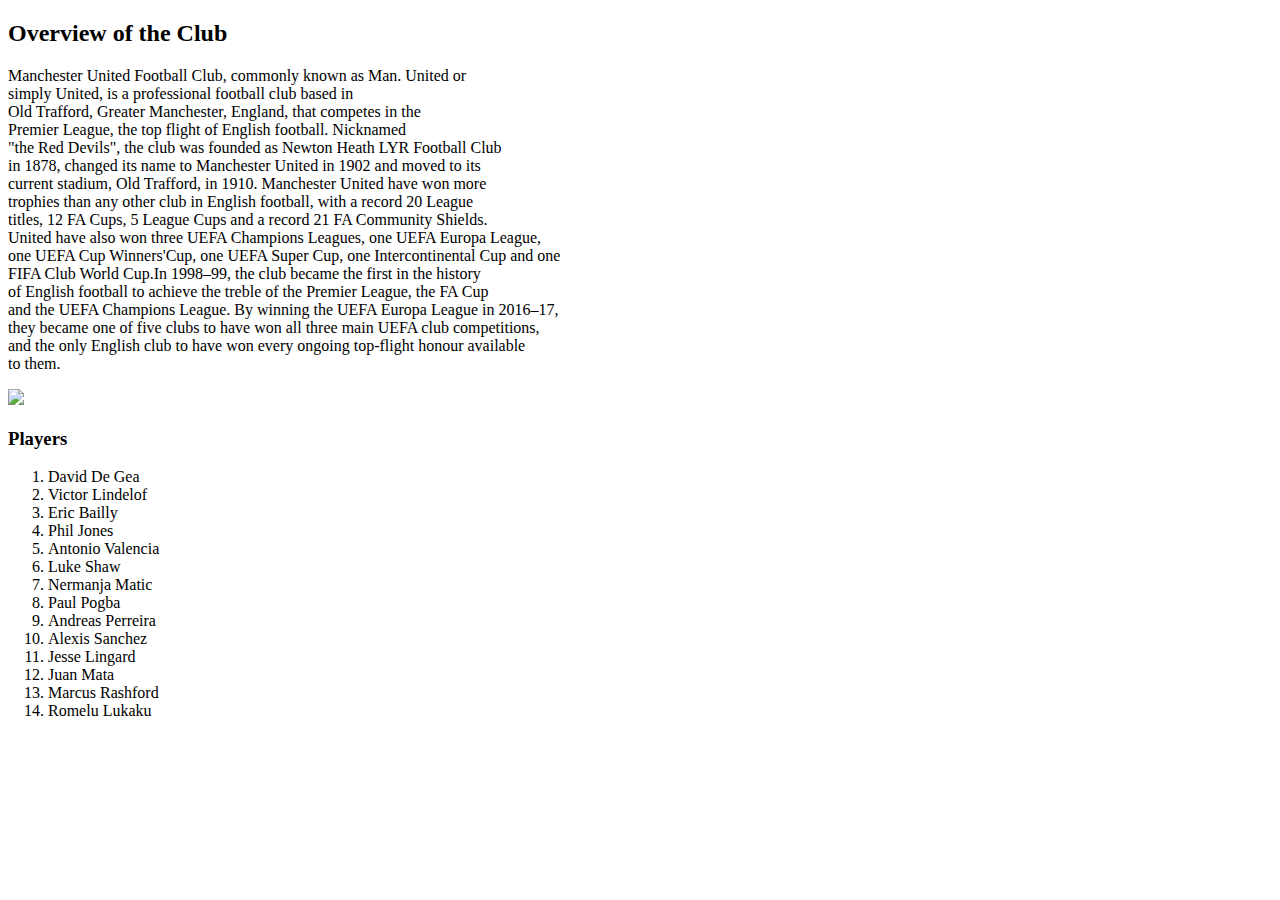
==== index.html @ 720b55f9 "Added David De Gea, Formated images" ====
<!DOCTYPE html>

<html>
  <head>
    <title> <h1>Manchester United</h1></title>
  </head>
  <body>
    <h2>Overview of the Club</h2>
     <p> Manchester United Football Club, commonly known as Man. United or <br>
       simply United, is a professional football club based in <br>
       Old Trafford, Greater Manchester, England, that competes in the <br>
       Premier League, the top flight of English football. Nicknamed <br>
       "the Red Devils", the club was founded as Newton Heath LYR Football Club <br>
        in 1878, changed its name to Manchester United in 1902 and moved to its <br>
        current stadium, Old Trafford, in 1910. Manchester United have won more <br>
        trophies than any other club in English football, with a record 20 League <br>
        titles, 12 FA Cups, 5 League Cups and a record 21 FA Community Shields.<br>
        United have also won three UEFA Champions Leagues, one UEFA Europa League,<br>
        one UEFA Cup Winners'Cup, one UEFA Super Cup, one Intercontinental Cup and one<br>
        FIFA Club World Cup.In 1998–99, the club became the first in the history<br>
        of English football to achieve the treble of the Premier League, the FA Cup <br>
        and the UEFA Champions League. By winning the UEFA Europa League in 2016–17,<br>
        they became one of five clubs to have won all three main UEFA club competitions,<br>
        and the only English club to have won every ongoing top-flight honour available<br>
        to them.</p>
        <img src = "https://upload.wikimedia.org/wikipedia/en/thumb/7/7a/Manchester_United_FC_crest.svg/296px-Manchester_United_FC_crest.svg.png">
        <h3>Players</h3>
        <ol>
          <li> David De Gea</li>
          <li> Victor Lindelof</li>
          <li> Eric Bailly </li>
          <li> Phil Jones </li>
          <li> Antonio Valencia </li>
          <li> Luke Shaw </li>
          <li> Nermanja Matic </li>
          <li> Paul Pogba </li>
          <li> Andreas Perreira </li>
          <li> Alexis Sanchez </li>
          <li> Jesse Lingard </li>
          <li> Juan Mata </li>
          <li> Marcus Rashford </li>
          <li> Romelu Lukaku </li>

  </body>
</html>
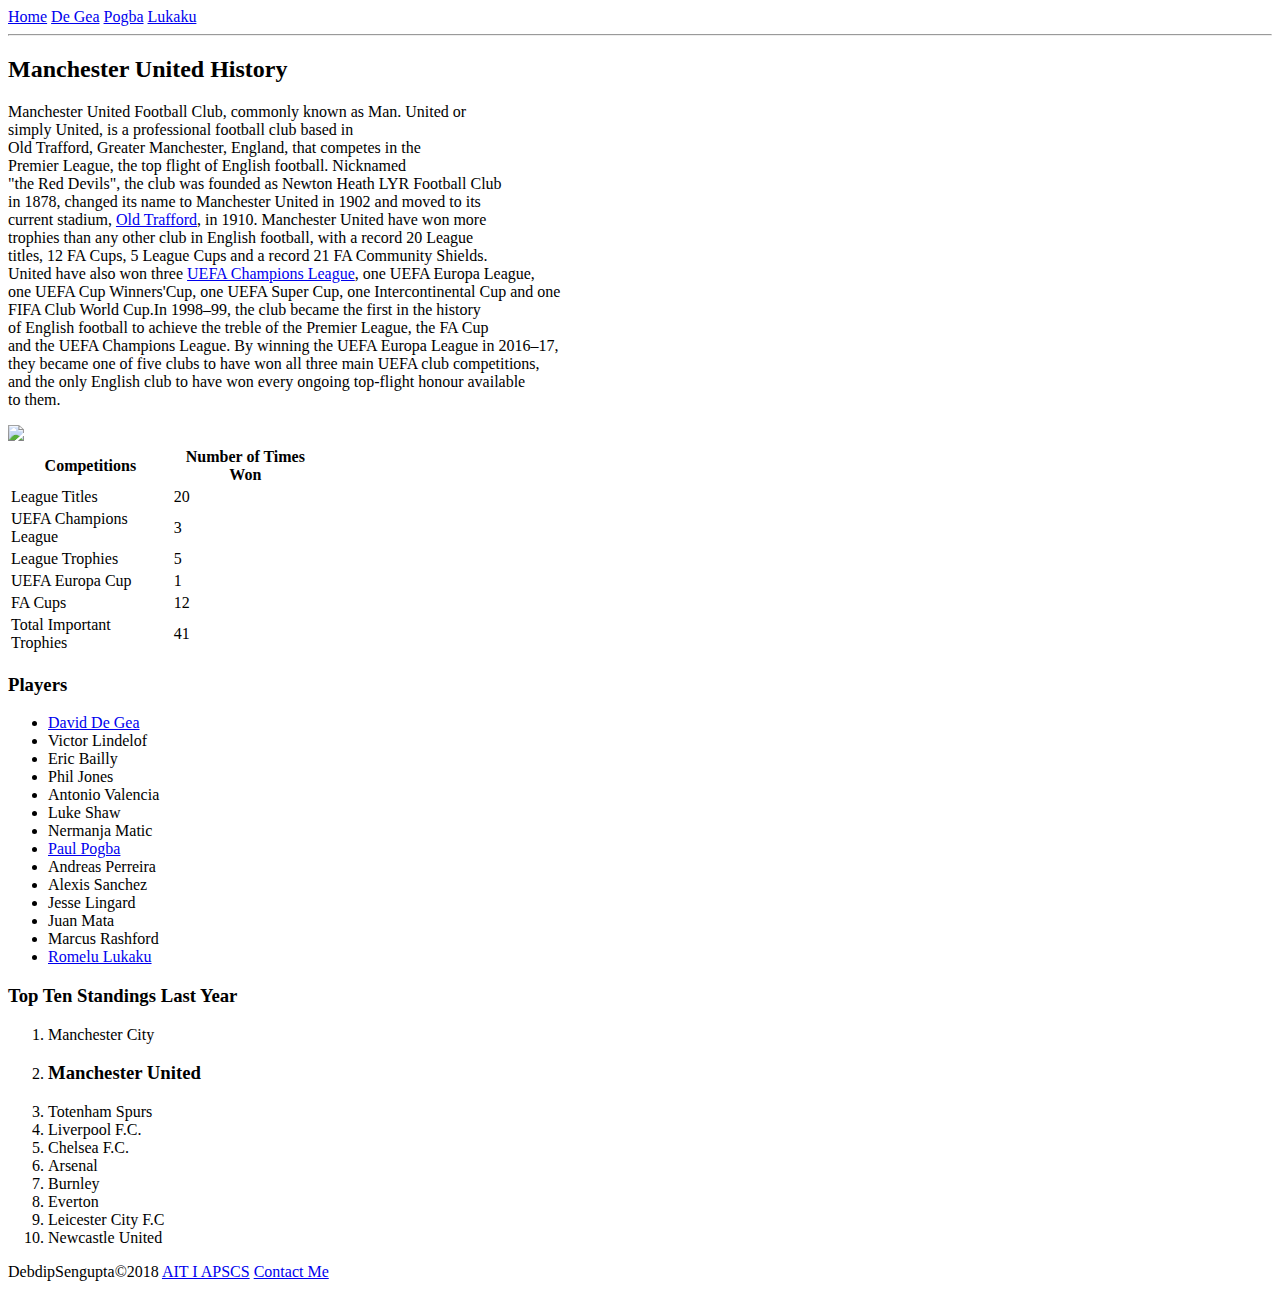
==== commit 6b5c17bd: "Merge branch 'master' of github.com:senguptad15/problem-set-3" ====
--- a/index.html
+++ b/index.html
@@ -1,21 +1,28 @@
 <!DOCTYPE html>
 
 <html>
+<div class="topnav">
+  <a class="active" href="file:///C:/Users/debdi/Desktop/APCSP/Problem-Set-3/index.html">Home</a>
+  <a href="file:///C:/Users/debdi/Desktop/APCSP/Problem-Set-3/subtopic1.html">De Gea</a>
+  <a href="file:///C:/Users/debdi/Desktop/APCSP/Problem-Set-3/subtopic2.html">Pogba</a>
+  <a href="file:///C:/Users/debdi/Desktop/APCSP/Problem-Set-3/subtopic3.html">Lukaku</a>
+  <hr>
+</div>
   <head>
     <title> <h1>Manchester United</h1></title>
   </head>
   <body>
-    <h2>Overview of the Club</h2>
+    <h2>Manchester United History</h2>
      <p> Manchester United Football Club, commonly known as Man. United or <br>
        simply United, is a professional football club based in <br>
        Old Trafford, Greater Manchester, England, that competes in the <br>
        Premier League, the top flight of English football. Nicknamed <br>
        "the Red Devils", the club was founded as Newton Heath LYR Football Club <br>
         in 1878, changed its name to Manchester United in 1902 and moved to its <br>
-        current stadium, Old Trafford, in 1910. Manchester United have won more <br>
+        current stadium, <a href="https://en.wikipedia.org/wiki/Old_Trafford"target="_blank">Old Trafford</a>, in 1910. Manchester United have won more <br>
         trophies than any other club in English football, with a record 20 League <br>
         titles, 12 FA Cups, 5 League Cups and a record 21 FA Community Shields.<br>
-        United have also won three UEFA Champions Leagues, one UEFA Europa League,<br>
+        United have also won three <a href="https://www.uefa.com/uefachampionsleague/index.html"target="_blank">UEFA Champions League</a>, one UEFA Europa League,<br>
         one UEFA Cup Winners'Cup, one UEFA Super Cup, one Intercontinental Cup and one<br>
         FIFA Club World Cup.In 1998–99, the club became the first in the history<br>
         of English football to achieve the treble of the Premier League, the FA Cup <br>
@@ -24,22 +31,84 @@
         and the only English club to have won every ongoing top-flight honour available<br>
         to them.</p>
         <img src = "https://upload.wikimedia.org/wikipedia/en/thumb/7/7a/Manchester_United_FC_crest.svg/296px-Manchester_United_FC_crest.svg.png">
+        <table style="width:25%">
+    <thead>
+      <tr>
+      <th>Competitions</th>
+      <th>Number of Times Won</th>
+    </tr>
+    </thead>
+    <tbody>
+      <tr>
+      <td>League Titles</td>
+      <td>20</td>
+    </tr>
+    </tbody>
+    <tbody>
+      <tr>
+      <td>UEFA Champions League</td>
+      <td>3<td>
+      </tr>
+    </tbody>
+    <tbody>
+      <tr>
+      <td>League Trophies</td>
+      <td>5<td>
+      </tr>
+    </tbody>
+    <tbody>
+      <tr>
+      <td>UEFA Europa Cup</td>
+      <td>1</td>
+    </tr>
+    </tbody>
+    <tbody>
+      <tr>
+      <td>FA Cups</td>
+      <td>12</td>
+    </tr>
+    </tbody>
+    <tfoot>
+      <tr>
+        <td> Total Important Trophies</td>
+        <td> 41
+    </tfoot>
+  </table>
+
         <h3>Players</h3>
-        <ol>
-          <li> David De Gea</li>
+        <ul>
+          <li> <a href="file:///C:/Users/debdi/Desktop/APCSP/Problem-Set-3/subtopic1.html">David De Gea</a> </li>
           <li> Victor Lindelof</li>
           <li> Eric Bailly </li>
           <li> Phil Jones </li>
           <li> Antonio Valencia </li>
           <li> Luke Shaw </li>
           <li> Nermanja Matic </li>
-          <li> Paul Pogba </li>
+          <li> <a href="file:///C:/Users/debdi/Desktop/APCSP/Problem-Set-3/subtopic2.html">Paul Pogba</a> </li>
           <li> Andreas Perreira </li>
           <li> Alexis Sanchez </li>
           <li> Jesse Lingard </li>
           <li> Juan Mata </li>
           <li> Marcus Rashford </li>
-          <li> Romelu Lukaku </li>
-
+          <li>  <a href="file:///C:/Users/debdi/Desktop/APCSP/Problem-Set-3/subtopic3.html">Romelu Lukaku</a> </li>
+        </ul>
+        <h3> Top Ten Standings Last Year</h3>
+        <ol>
+          <li> Manchester City</li>
+          <li> <h3>Manchester United</h3></li>
+          <li> Totenham Spurs</li>
+          <li> Liverpool F.C.</li>
+          <li> Chelsea F.C.</li>
+          <li> Arsenal</li>
+          <li> Burnley</li>
+          <li> Everton</li>
+          <li> Leicester City F.C</li>
+          <li> Newcastle United</li>
+        </ol>
   </body>
+  <footer>
+  <p>DebdipSengupta©2018
+  <a href="https://www.ucvts.tec.nj.us"target="_blank">AIT I APSCS</a>
+  <a href="info@example.com">Contact Me</a>
+  </p>
 </html>
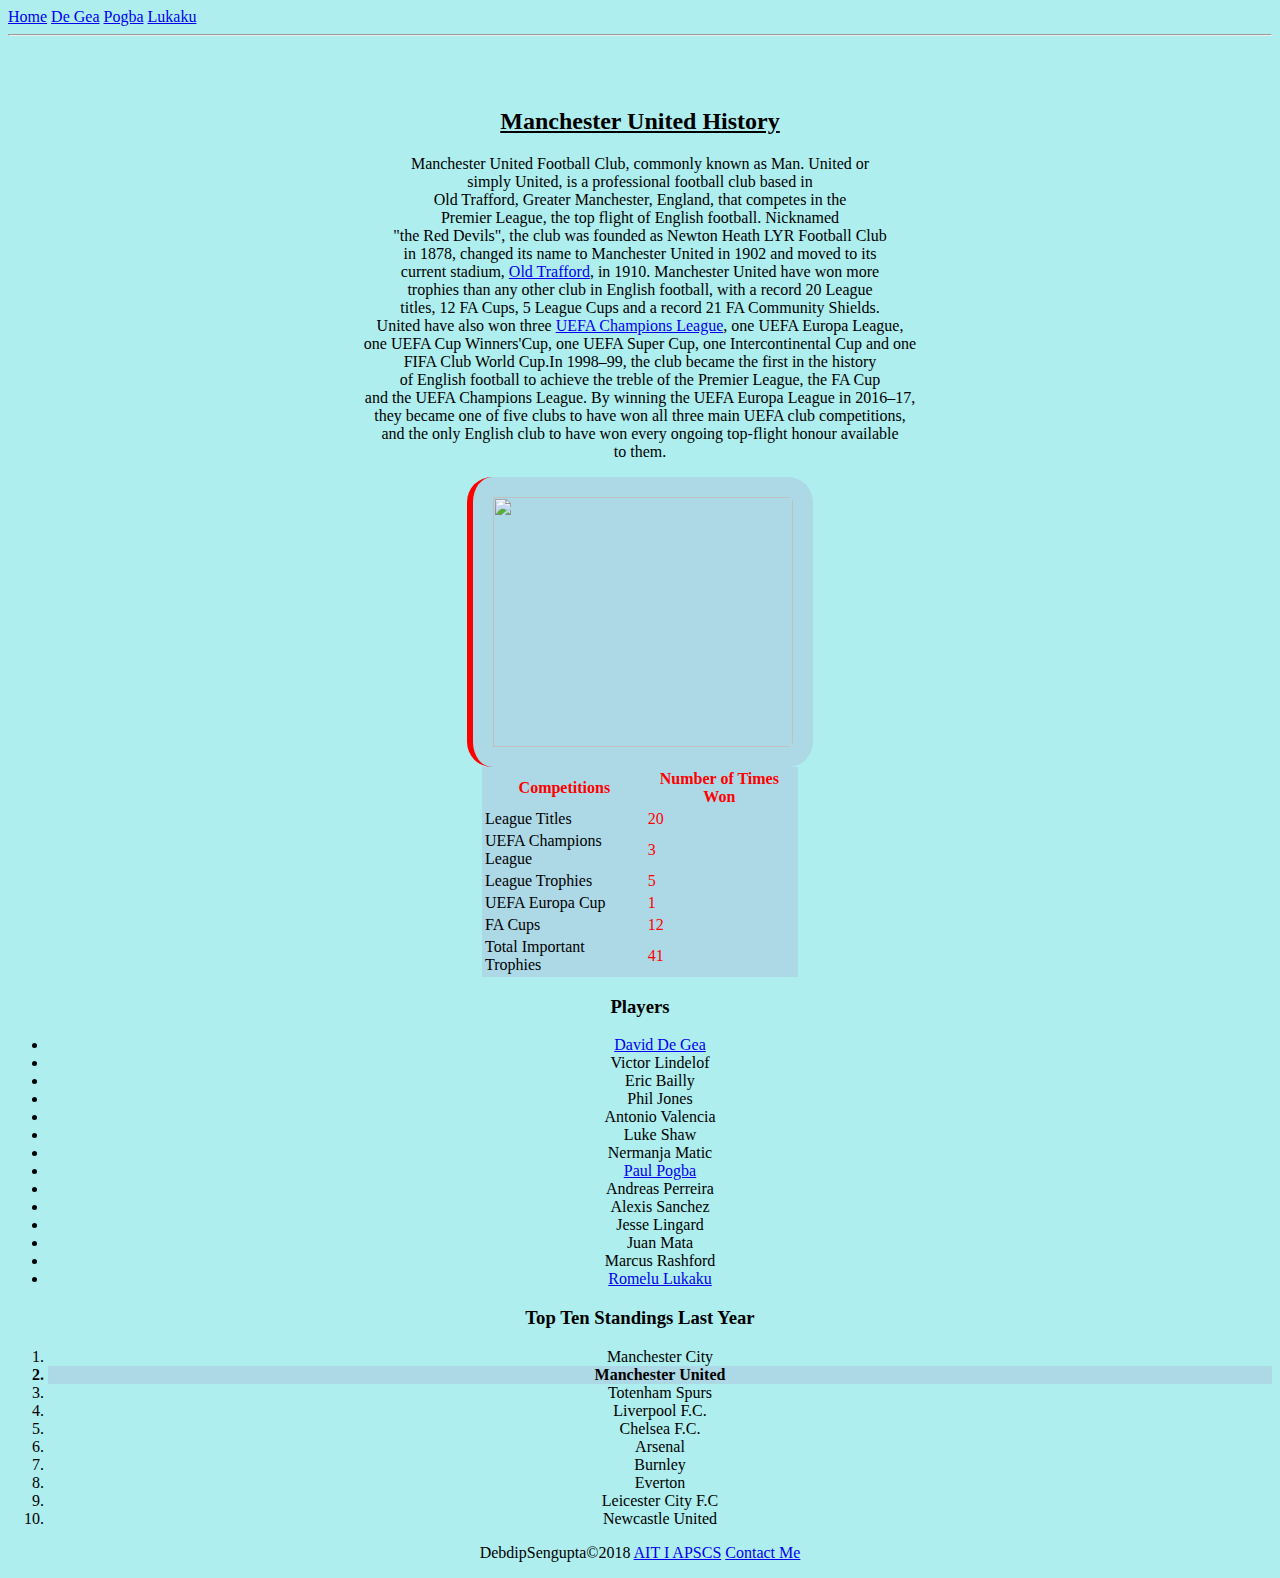
==== commit 99a04c6d: "Index.css was added to all" ====
--- a/index.html
+++ b/index.html
@@ -1,19 +1,35 @@
 <!DOCTYPE html>
 
 <html>
-<div class="topnav">
-  <a class="active" href="file:///C:/Users/debdi/Desktop/APCSP/Problem-Set-3/index.html">Home</a>
-  <a href="file:///C:/Users/debdi/Desktop/APCSP/Problem-Set-3/subtopic1.html">De Gea</a>
-  <a href="file:///C:/Users/debdi/Desktop/APCSP/Problem-Set-3/subtopic2.html">Pogba</a>
-  <a href="file:///C:/Users/debdi/Desktop/APCSP/Problem-Set-3/subtopic3.html">Lukaku</a>
-  <hr>
-</div>
   <head>
-    <title> <h1>Manchester United</h1></title>
+    <title> Manchester United</title>
+    <link rel="stylesheet" type="text/css" href="./styles/index.css">
   </head>
-  <body>
+<body>
+  <div class="topnav">
+    <a class="active" href="file:///C:/Users/debdi/Desktop/APCSP/Problem-Set-3/index.html">Home</a>
+    <a href="file:///C:/Users/debdi/Desktop/APCSP/Problem-Set-3/subtopic1.html">De Gea</a>
+    <a href="file:///C:/Users/debdi/Desktop/APCSP/Problem-Set-3/subtopic2.html">Pogba</a>
+    <a href="file:///C:/Users/debdi/Desktop/APCSP/Problem-Set-3/subtopic3.html">Lukaku</a>
+    <hr>
+  </div>
+<div align="center">
+  <p>
+    <br/>
+    <br/>
+    <style>
+  div.a {
+    font-size: 40px;
+  }
+  div.b {
+    font-size: 20px;
+  }
+    p.thick {
+      font-weight: bold;
+    }
+    </style>
     <h2>Manchester United History</h2>
-     <p> Manchester United Football Club, commonly known as Man. United or <br>
+       <p> Manchester United Football Club, commonly known as Man. United or <br>
        simply United, is a professional football club based in <br>
        Old Trafford, Greater Manchester, England, that competes in the <br>
        Premier League, the top flight of English football. Nicknamed <br>
@@ -32,7 +48,7 @@
         to them.</p>
         <img src = "https://upload.wikimedia.org/wikipedia/en/thumb/7/7a/Manchester_United_FC_crest.svg/296px-Manchester_United_FC_crest.svg.png">
         <table style="width:25%">
-    <thead>
+    <thead style="color:red;">
       <tr>
       <th>Competitions</th>
       <th>Number of Times Won</th>
@@ -41,39 +57,40 @@
     <tbody>
       <tr>
       <td>League Titles</td>
-      <td>20</td>
+      <td style="color:red;">20</td>
     </tr>
     </tbody>
     <tbody>
       <tr>
       <td>UEFA Champions League</td>
-      <td>3<td>
+    <td style="color:red;">3<td>
       </tr>
     </tbody>
     <tbody>
       <tr>
       <td>League Trophies</td>
-      <td>5<td>
+      <td style="color:red;">5<td>
       </tr>
     </tbody>
     <tbody>
       <tr>
       <td>UEFA Europa Cup</td>
-      <td>1</td>
+      <td style="color:red;">1</td>
     </tr>
     </tbody>
     <tbody>
       <tr>
       <td>FA Cups</td>
-      <td>12</td>
+      <td style="color:red;">12</td>
     </tr>
     </tbody>
     <tfoot>
       <tr>
         <td> Total Important Trophies</td>
-        <td> 41
+        <td style="color:red;"> 41
     </tfoot>
   </table>
+  </body>
 
         <h3>Players</h3>
         <ul>
@@ -95,7 +112,7 @@
         <h3> Top Ten Standings Last Year</h3>
         <ol>
           <li> Manchester City</li>
-          <li> <h3>Manchester United</h3></li>
+          <li style="background: lightblue; font-weight: bold;"> Manchester United</li>
           <li> Totenham Spurs</li>
           <li> Liverpool F.C.</li>
           <li> Chelsea F.C.</li>
@@ -105,7 +122,6 @@
           <li> Leicester City F.C</li>
           <li> Newcastle United</li>
         </ol>
-  </body>
   <footer>
   <p>DebdipSengupta©2018
   <a href="https://www.ucvts.tec.nj.us"target="_blank">AIT I APSCS</a>
--- a/styles/index.css
+++ b/styles/index.css
@@ -0,0 +1,52 @@
+
+table {
+    background-color: lightblue;
+}
+body {
+  background-color: #AFEEEE;
+}
+
+span {
+  background-color: red;
+} <---type selector
+
+#border {
+  border: 5px solid darkblue;
+}  
+
+#imageshadow {
+  box-shadow: 10px 10px;
+}
+img {
+    border-radius: 25px;
+    background: "https://upload.wikimedia.org/wikipedia/en/thumb/7/7a/Manchester_United_FC_crest.svg/296px-Manchester_United_FC_crest.svg.png";
+    background-repeat: repeat;
+    padding: 20px;
+    width: 300px;
+    height: 250px;
+  }
+p.font {
+  font-style: italic;
+} <----class selector
+a:link {
+    color: blue;
+}
+
+a:visited {
+    color: green;
+}
+
+a:hover {
+    color: yellow;
+}
+
+img{
+    border-left: 6px solid red;
+    background-color: lightblue;
+}
+selector:pseudo-class {
+  property: 4;
+}
+h2 {
+    text-decoration: underline;
+}
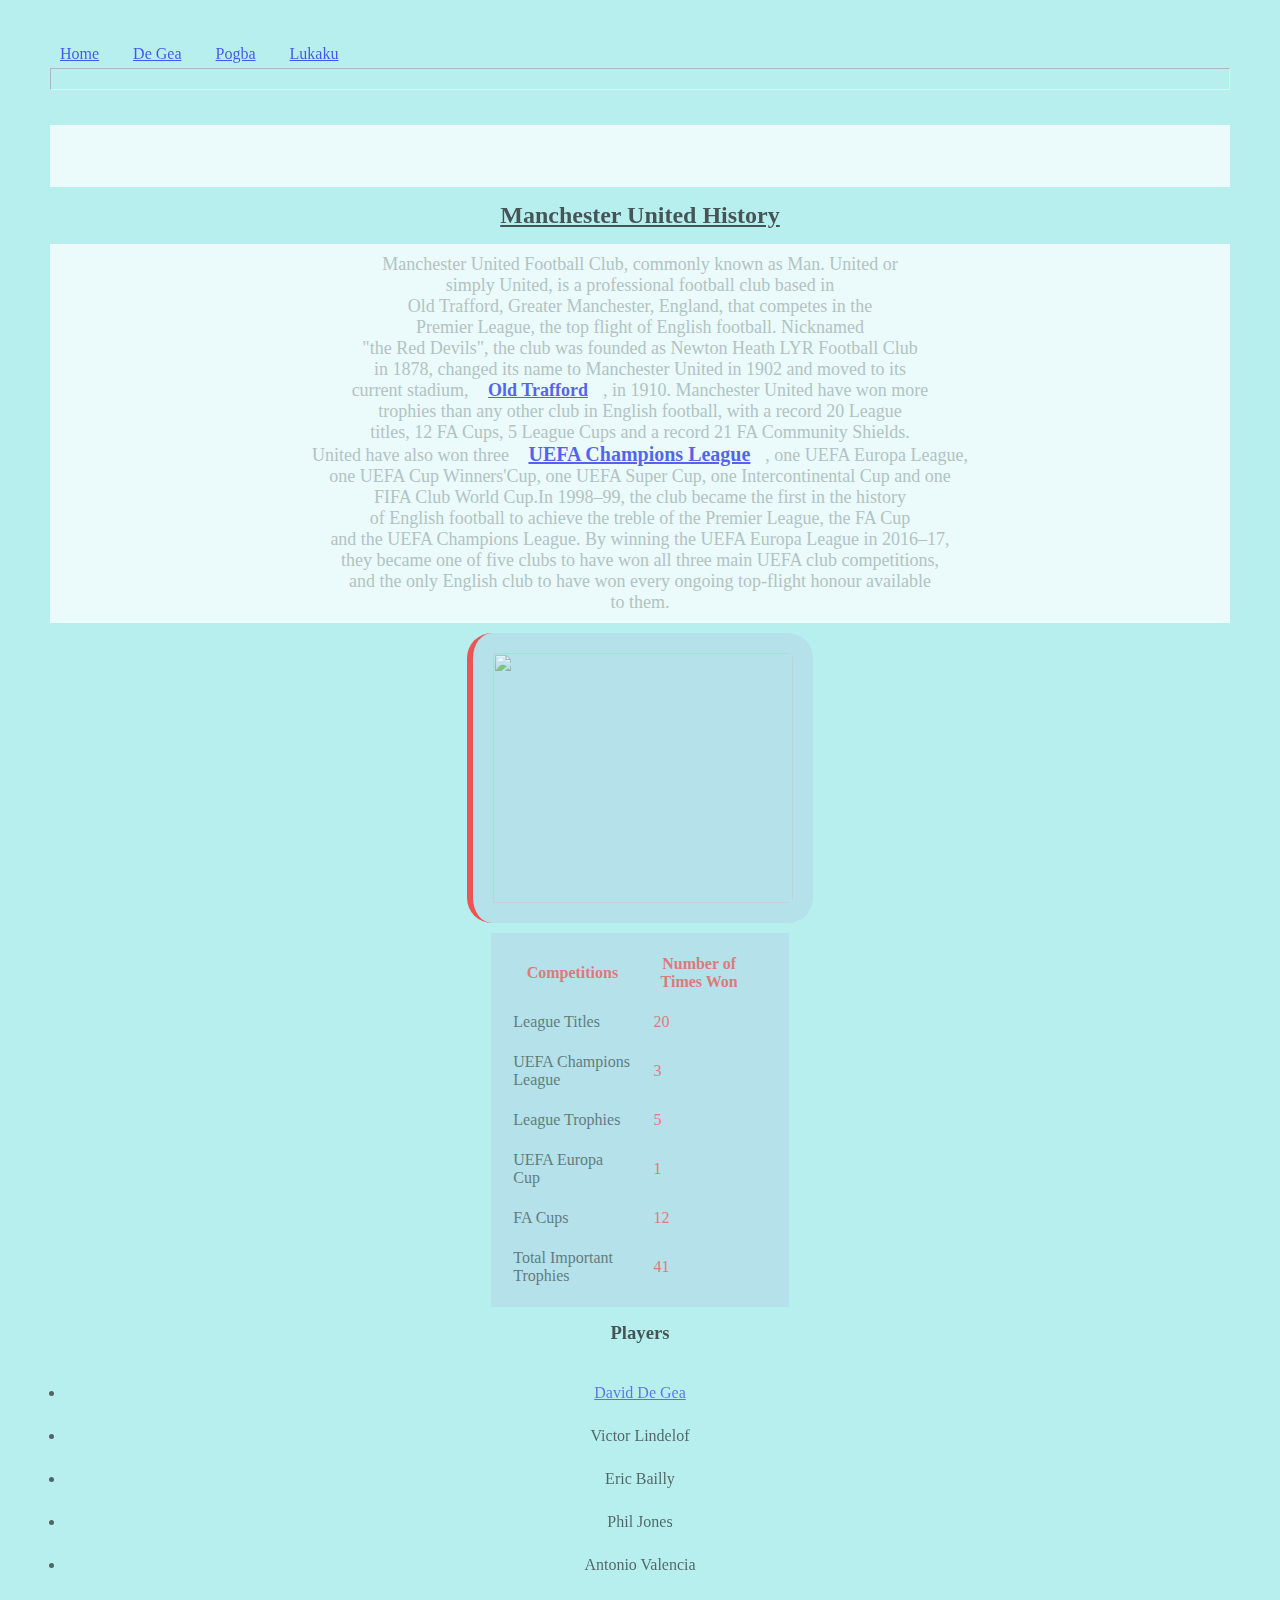
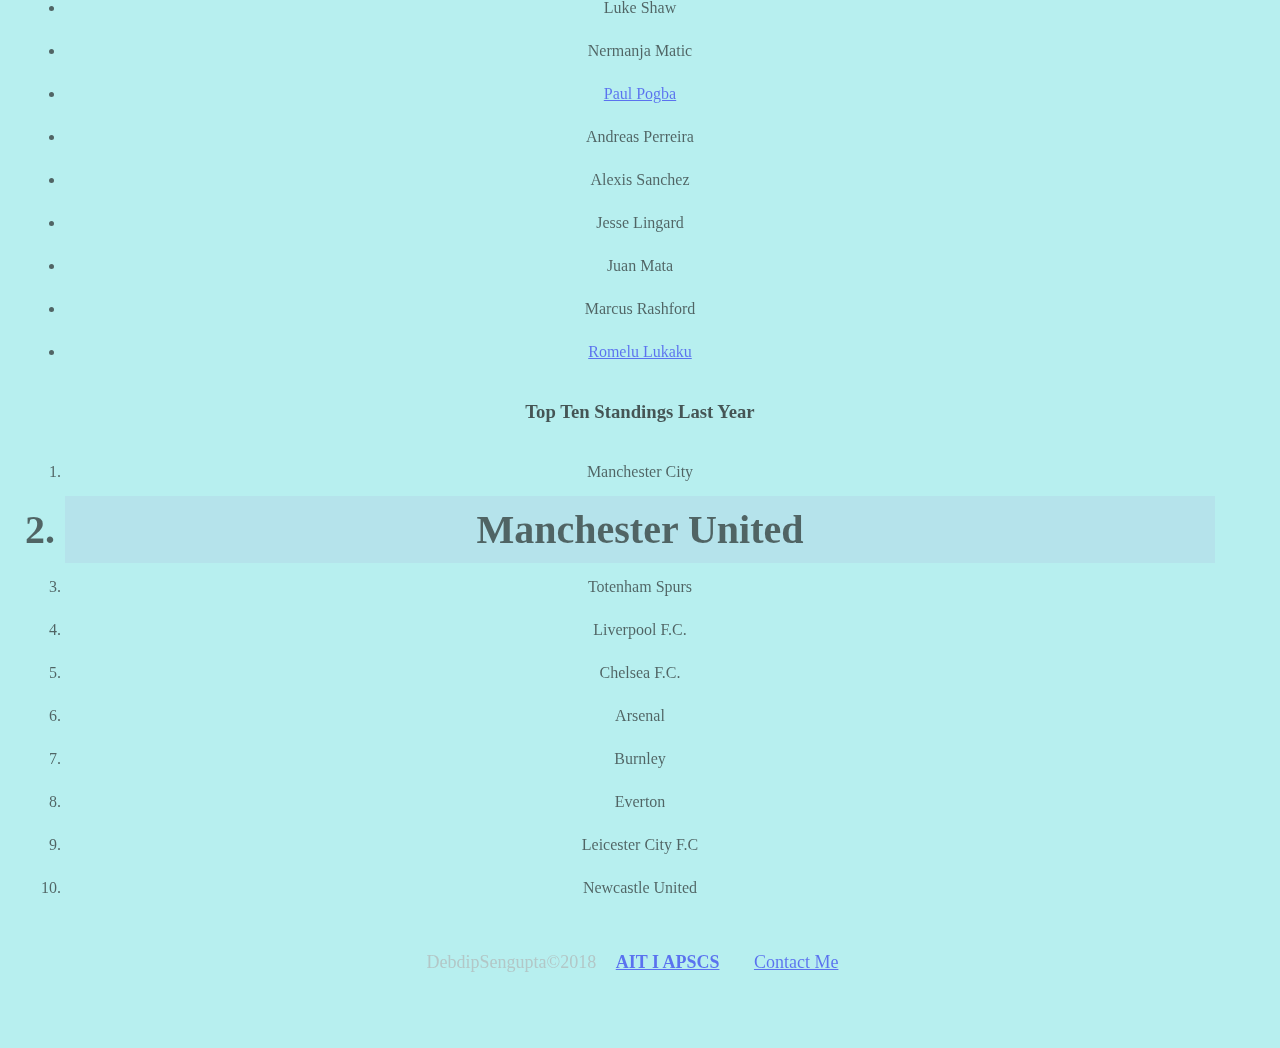
==== commit c74e29e9: "done" ====
--- a/index.html
+++ b/index.html
@@ -2,6 +2,17 @@
 
 <html>
   <head>
+     <style>
+     li[style] {
+     font-size: 40px;
+     }
+     a[href="https://www.uefa.com/uefachampionsleague/index.html"] {
+     font-size: 20px;
+     }
+     a[target] {
+     font-weight: bold;
+     }
+    </style>	  
     <title> Manchester United</title>
     <link rel="stylesheet" type="text/css" href="./styles/index.css">
   </head>
--- a/styles/index.css
+++ b/styles/index.css
@@ -1,3 +1,11 @@
+p {
+  font: Serif;
+  font-size: 18px;
+  font-style: normal;
+  font-weight:normal;
+  color: darkgrey;
+  text-decoration: inherit;
+}
 
 table {
     background-color: lightblue;
@@ -31,7 +39,9 @@
 a:link {
     color: blue;
 }
-
+div ~ a {
+    text-decoration:underline overline;
+}
 a:visited {
     color: green;
 }
@@ -40,13 +50,25 @@
     color: yellow;
 }
 
+ul > li {
+    text-align:center;
+}
+
 img{
     border-left: 6px solid red;
     background-color: lightblue;
 }
-selector:pseudo-class {
-  property: 4;
-}
 h2 {
     text-decoration: underline;
 }
+
+*{
+    opacity:90%;
+    padding:10px;
+    margin:5px;
+}
+div > p {
+    background-color: white;
+}
+
+
